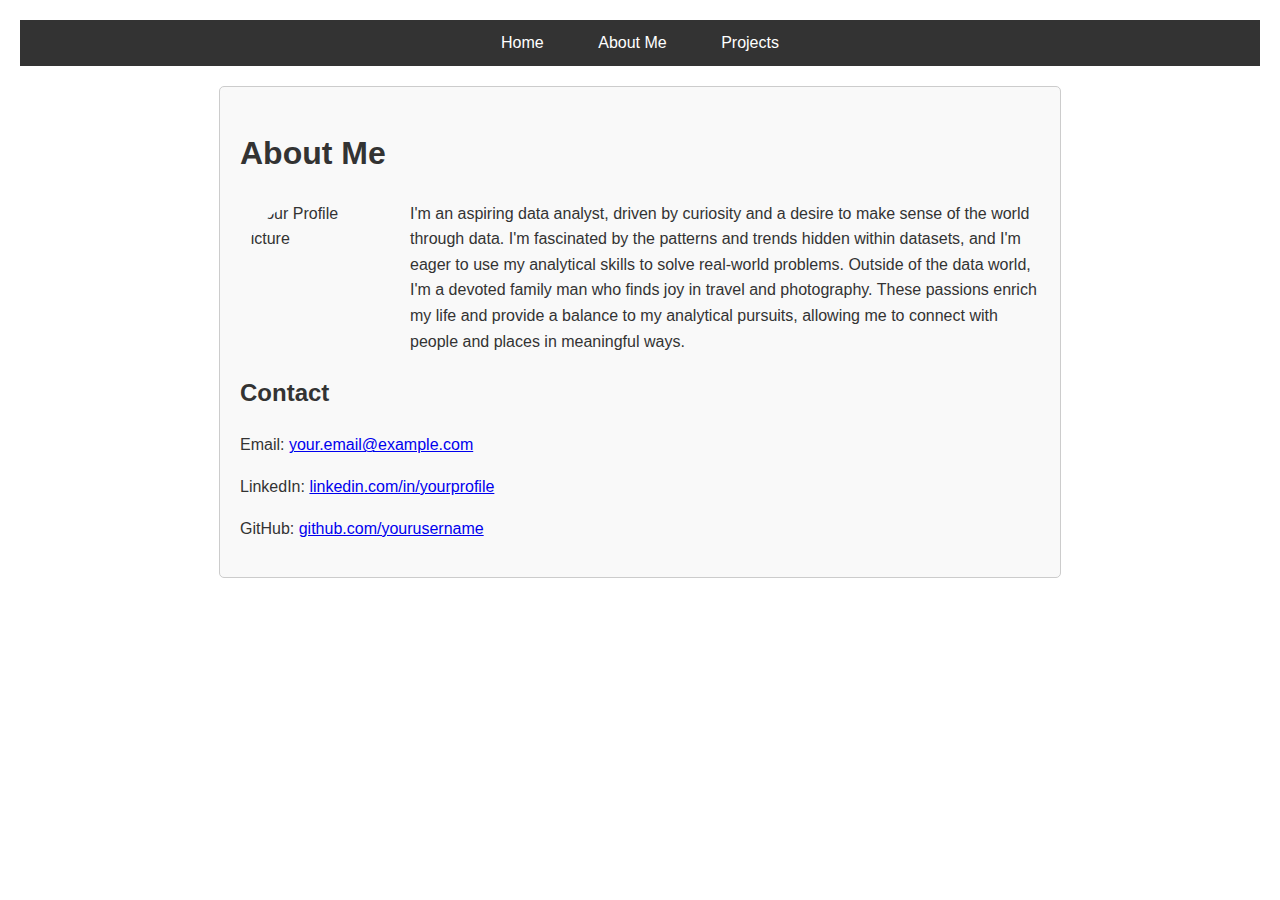
==== about.html @ e6ed1186 "about.html" ====
<!DOCTYPE html>
<html lang="en">
<head>
    <meta charset="UTF-8">
    <meta name="viewport" content="width=device-width, initial-scale=1.0">
    <title>About Me - Tim Warschkow</title>
    <link rel="stylesheet" href="style.css"> </head>
<body>
    <nav> <a href="index.html">Home</a> <a href="about.html">About Me</a> <a href="projects.html">Projects</a> </nav>

    <div class="about-section">
        <h1>About Me</h1>
        <img src="profile_picture.jpg" alt="Your Profile Picture" class="profile-image">
        <p>I'm an aspiring data analyst, driven by curiosity and a desire to make sense of the world through data. I'm fascinated by the patterns and trends hidden within datasets, and I'm eager to use my analytical skills to solve real-world problems.  Outside of the data world, I'm a devoted family man who finds joy in travel and photography.  These passions enrich my life and provide a balance to my analytical pursuits, allowing me to connect with people and places in meaningful ways.</p>
        <div class="contact-info">
            <h2>Contact</h2>
            <p>Email: <a href="mailto:your.email@example.com">your.email@example.com</a></p>
            <p>LinkedIn: <a href="https://www.linkedin.com/in/yourprofile">linkedin.com/in/yourprofile</a></p>
            <p>GitHub: <a href="https://github.com/yourusername">github.com/yourusername</a></p>
        </div>
    </div>
</body>
</html>
---- style.css ----
/* style.css */
body {
    font-family: sans-serif;
    margin: 20px;
    line-height: 1.6;
    color: #333;
}
nav {
    background-color: #333;
    color: white;
    padding: 10px;
    text-align: center;
}
nav a {
    color: white;
    text-decoration: none;
    margin: 0 15px;
    padding: 5px 10px;
    border-radius: 5px;
    transition: background-color 0.3s ease;
}
nav a:hover {
    background-color: #555;
}
.hero {
    text-align: center;
    padding: 100px 0;
    background-color: #f0f0f0;
}
.projects {
    max-width: 900px;
    margin: 20px auto;
}
.project {
    border: 1px solid #ccc;
    padding: 20px;
    margin-bottom: 20px;
    border-radius: 5px;
    overflow: hidden;
}
.project img {
    float: left;
    margin-right: 20px;
    max-width: 200px;
    height: auto;
}
.project-content {
    float: left;
}
.project h3 {
    margin-top: 0;
}
.about-section {
    max-width: 800px;
    margin: 20px auto;
    padding: 20px;
    border: 1px solid #ccc;
    border-radius: 5px;
    background-color: #f9f9f9;
}
.profile-image {
    float: left;
    margin-right: 20px;
    border-radius: 50%;
    width: 150px;
    height: 150px;
    object-fit: cover;
}
.projects-page { /* Style for the projects page */
    max-width: 900px;
    margin: 20px auto;
}
.project-page {
    max-width: 900px;
    margin: 20px auto;
    padding: 20px;
    border: 1px solid #ccc;
    border-radius: 5px;
    background-color: #f9f9f9;
}
.chart {
    max-width: 600px;
    margin: 20px auto;
    display: block; /* Make images block elements for centering */
}


@media (max-width: 768px) { /* Responsive adjustments */
  .project img {
        float: none;
        margin: 0 auto 20px;
        display: block;
        max-width: 100%;
    }
    .project-content {
        float: none;
    }
    .profile-image {
        float: none;
        margin: 0 auto 20px;
        display: block;
    }
}
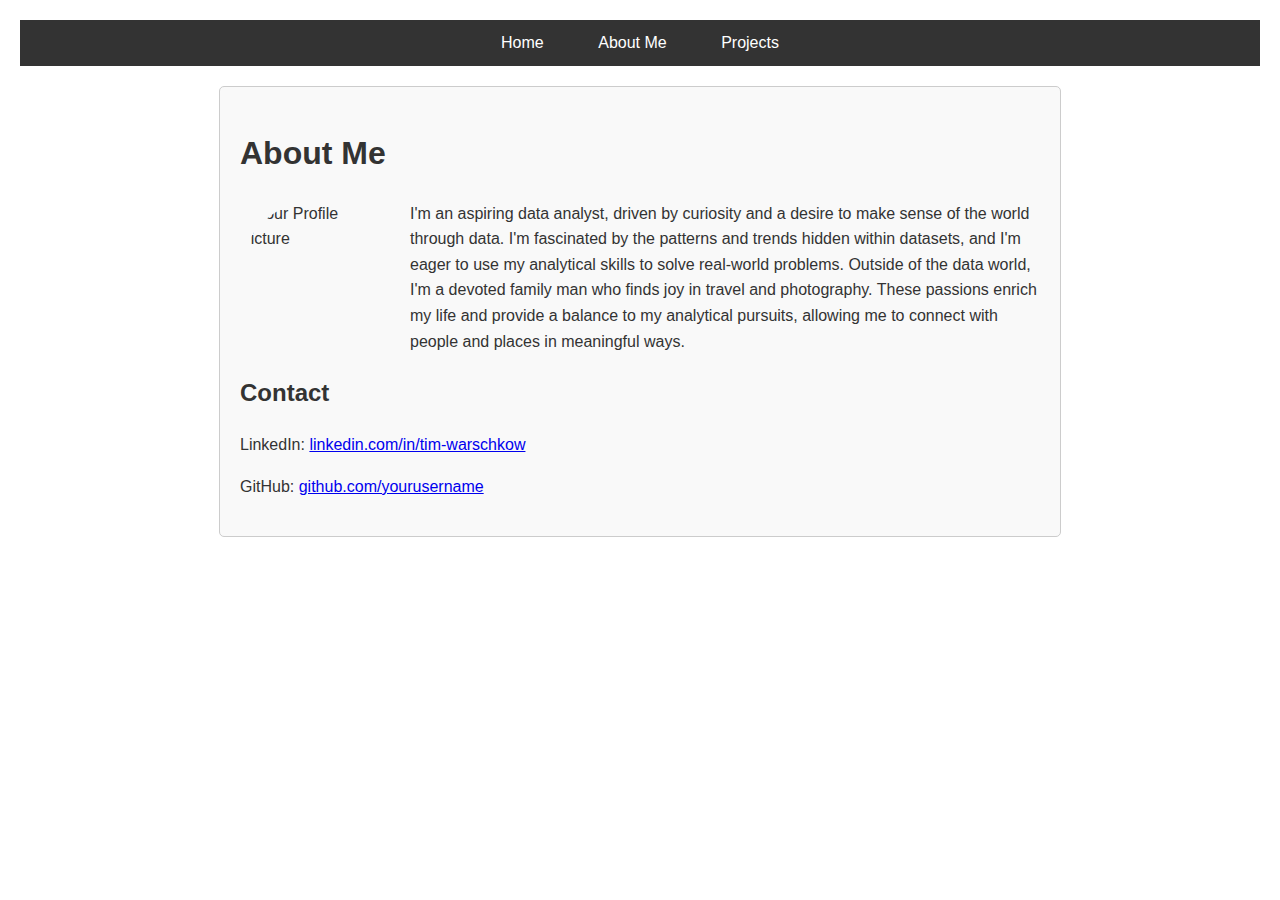
==== commit d30d9800: "about.html" ====
--- a/about.html
+++ b/about.html
@@ -14,8 +14,7 @@
         <p>I'm an aspiring data analyst, driven by curiosity and a desire to make sense of the world through data. I'm fascinated by the patterns and trends hidden within datasets, and I'm eager to use my analytical skills to solve real-world problems.  Outside of the data world, I'm a devoted family man who finds joy in travel and photography.  These passions enrich my life and provide a balance to my analytical pursuits, allowing me to connect with people and places in meaningful ways.</p>
         <div class="contact-info">
             <h2>Contact</h2>
-            <p>Email: <a href="mailto:your.email@example.com">your.email@example.com</a></p>
-            <p>LinkedIn: <a href="https://www.linkedin.com/in/yourprofile">linkedin.com/in/yourprofile</a></p>
+            <p>LinkedIn: <a href="https://www.linkedin.com/in/tim-warschkow">linkedin.com/in/tim-warschkow</a></p>
             <p>GitHub: <a href="https://github.com/yourusername">github.com/yourusername</a></p>
         </div>
     </div>
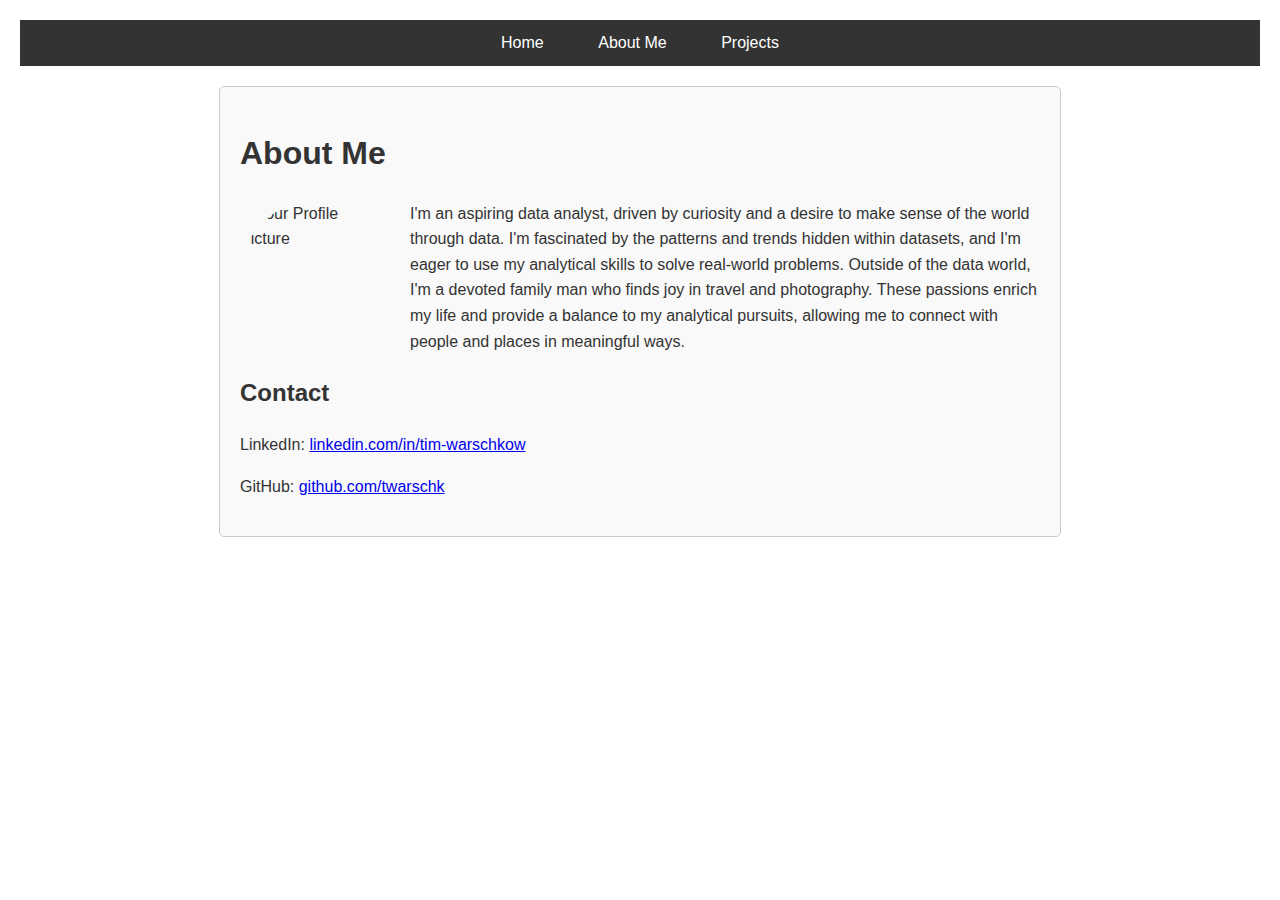
==== commit 5bc6679e: "about.html" ====
--- a/about.html
+++ b/about.html
@@ -15,7 +15,7 @@
         <div class="contact-info">
             <h2>Contact</h2>
             <p>LinkedIn: <a href="https://www.linkedin.com/in/tim-warschkow">linkedin.com/in/tim-warschkow</a></p>
-            <p>GitHub: <a href="https://github.com/yourusername">github.com/yourusername</a></p>
+            <p>GitHub: <a href="https://github.com/twarschk">github.com/twarschk</a></p>
         </div>
     </div>
 </body>
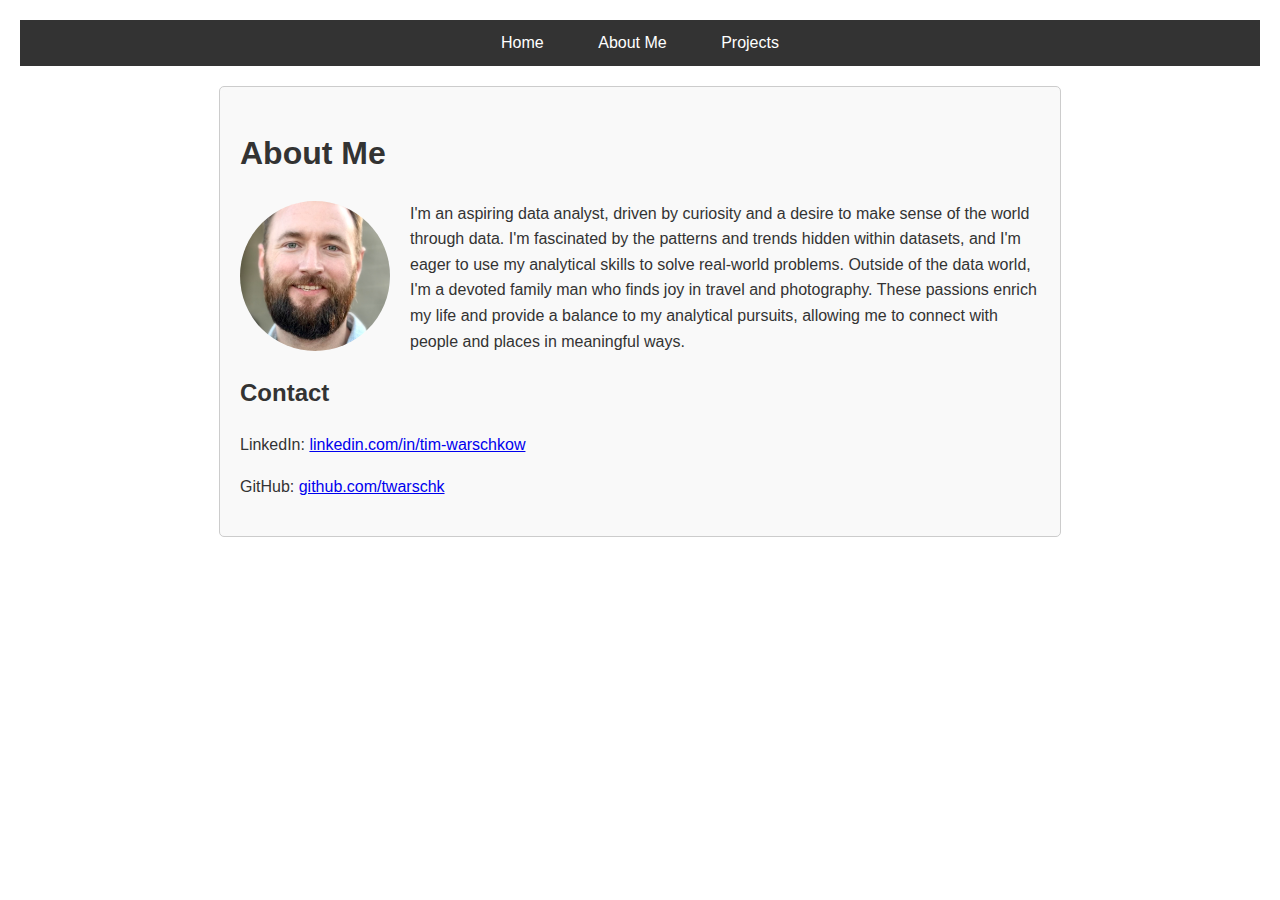
==== commit 0a9d3da1: "Update about.html" ====
--- a/about.html
+++ b/about.html
@@ -10,7 +10,7 @@
 
     <div class="about-section">
         <h1>About Me</h1>
-        <img src="profile_picture.jpg" alt="Your Profile Picture" class="profile-image">
+        <img src="about.jpg" alt="Your Profile Picture" class="profile-image">
         <p>I'm an aspiring data analyst, driven by curiosity and a desire to make sense of the world through data. I'm fascinated by the patterns and trends hidden within datasets, and I'm eager to use my analytical skills to solve real-world problems.  Outside of the data world, I'm a devoted family man who finds joy in travel and photography.  These passions enrich my life and provide a balance to my analytical pursuits, allowing me to connect with people and places in meaningful ways.</p>
         <div class="contact-info">
             <h2>Contact</h2>
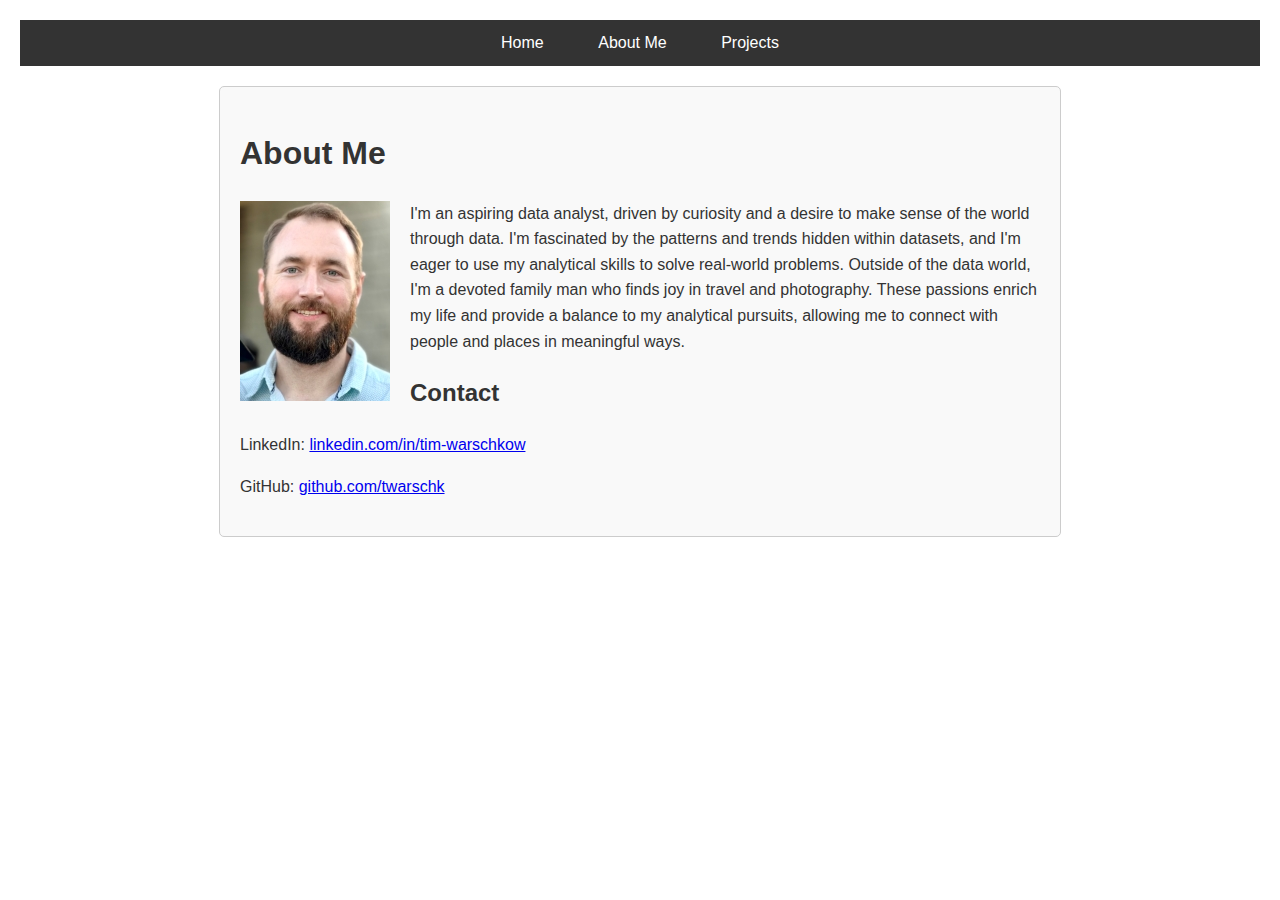
==== commit 1c8c4a90: "Update about.html" ====
--- a/about.html
+++ b/about.html
@@ -10,7 +10,7 @@
 
     <div class="about-section">
         <h1>About Me</h1>
-        <img src="about.jpg" alt="Your Profile Picture" class="profile-image">
+        <img src="about2.jpg" alt="Your Profile Picture" class="profile-image">
         <p>I'm an aspiring data analyst, driven by curiosity and a desire to make sense of the world through data. I'm fascinated by the patterns and trends hidden within datasets, and I'm eager to use my analytical skills to solve real-world problems.  Outside of the data world, I'm a devoted family man who finds joy in travel and photography.  These passions enrich my life and provide a balance to my analytical pursuits, allowing me to connect with people and places in meaningful ways.</p>
         <div class="contact-info">
             <h2>Contact</h2>
--- a/style.css
+++ b/style.css
@@ -61,9 +61,8 @@
 .profile-image {
     float: left;
     margin-right: 20px;
-    border-radius: 50%;
     width: 150px;
-    height: 150px;
+    height: 200px;
     object-fit: cover;
 }
 .projects-page { /* Style for the projects page */
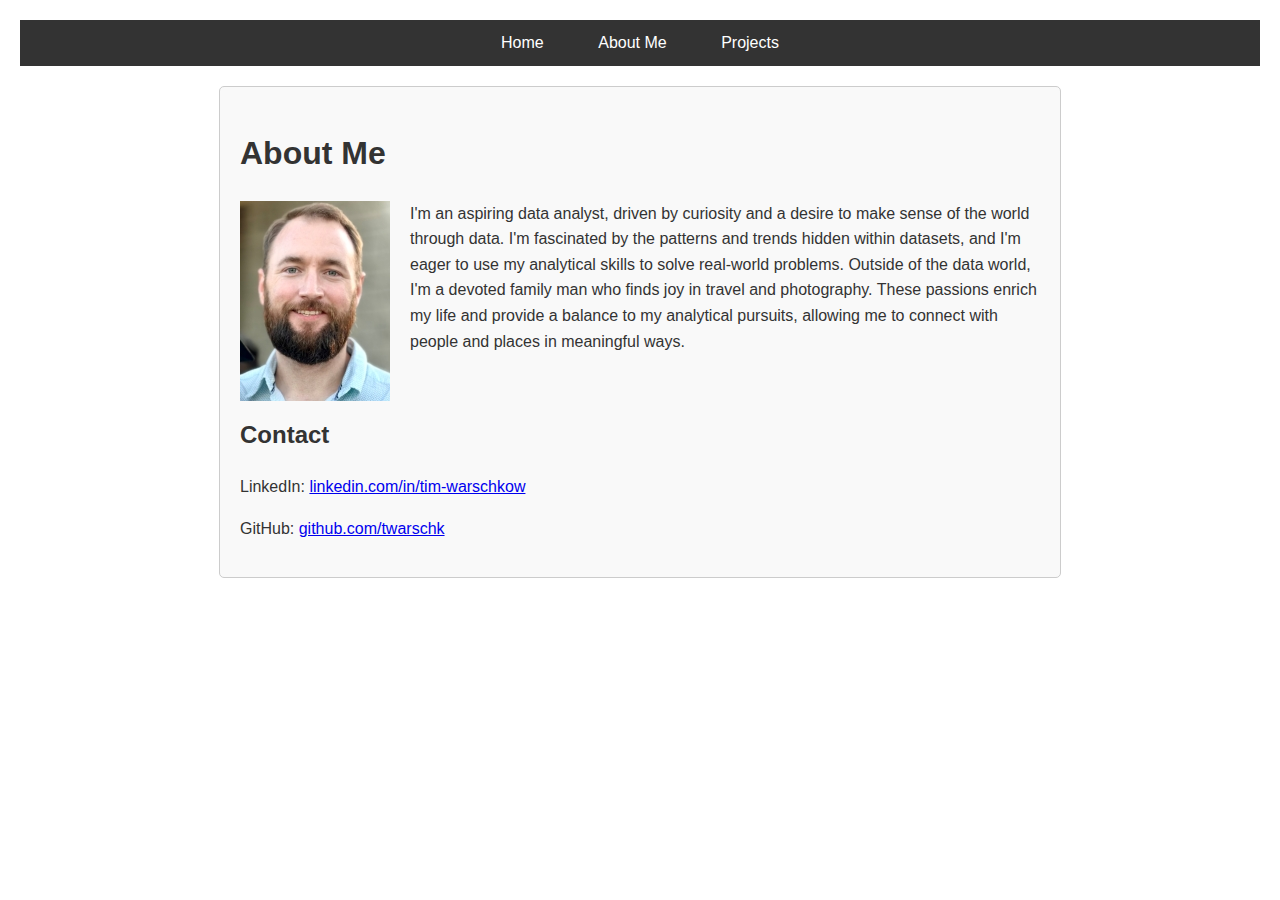
==== commit 23ec362d: "Update about.html" ====
--- a/about.html
+++ b/about.html
@@ -12,7 +12,7 @@
         <h1>About Me</h1>
         <img src="about2.jpg" alt="Your Profile Picture" class="profile-image">
         <p>I'm an aspiring data analyst, driven by curiosity and a desire to make sense of the world through data. I'm fascinated by the patterns and trends hidden within datasets, and I'm eager to use my analytical skills to solve real-world problems.  Outside of the data world, I'm a devoted family man who finds joy in travel and photography.  These passions enrich my life and provide a balance to my analytical pursuits, allowing me to connect with people and places in meaningful ways.</p>
-        <div class="contact-info">
+        <br>  <div class="contact-info">
             <h2>Contact</h2>
             <p>LinkedIn: <a href="https://www.linkedin.com/in/tim-warschkow">linkedin.com/in/tim-warschkow</a></p>
             <p>GitHub: <a href="https://github.com/twarschk">github.com/twarschk</a></p>
--- a/style.css
+++ b/style.css
@@ -63,7 +63,7 @@
     margin-right: 20px;
     width: 150px;
     height: 200px;
-    object-fit: cover;
+    object-fit: contain;
 }
 .projects-page { /* Style for the projects page */
     max-width: 900px;
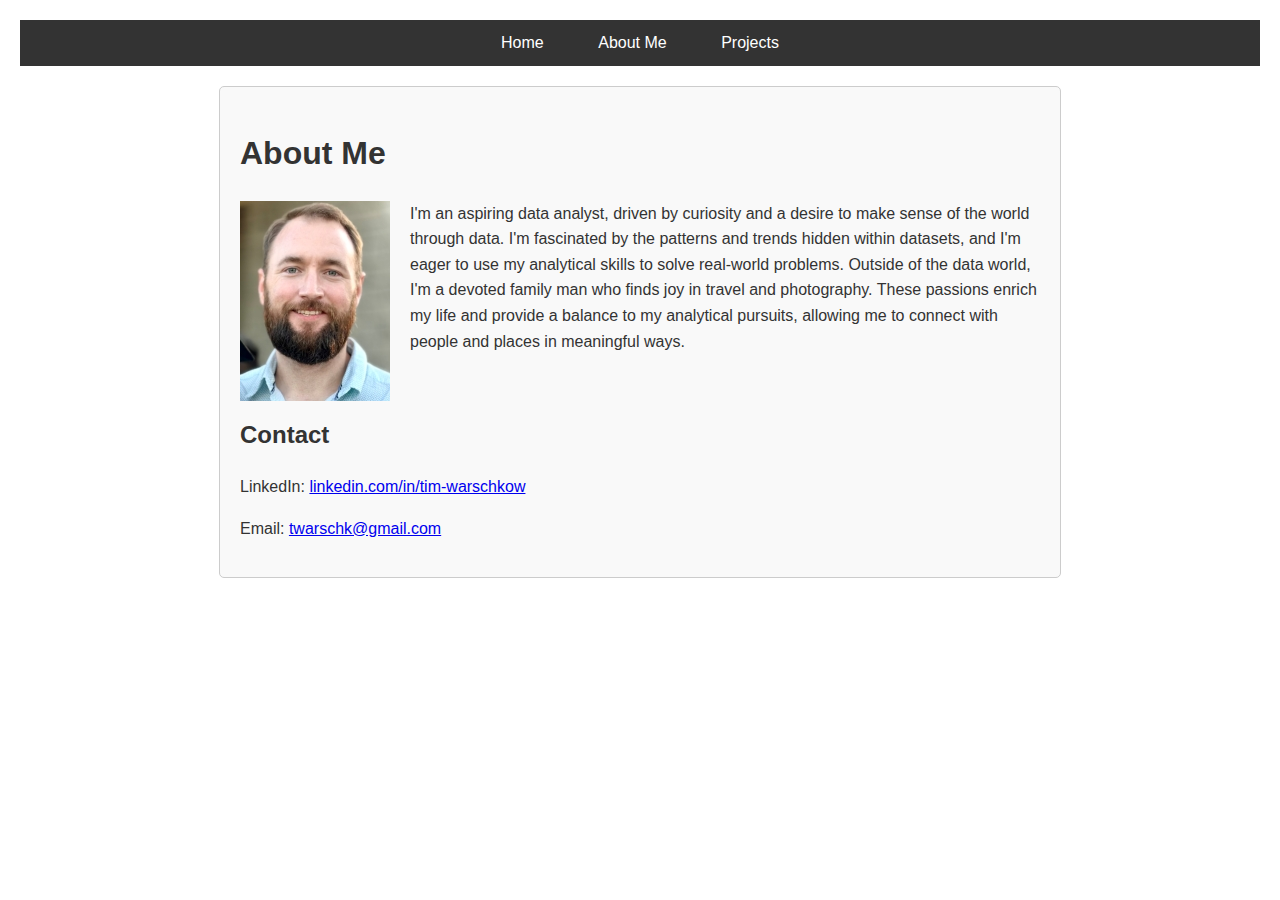
==== commit 6bd72aab: "Update about.html" ====
--- a/about.html
+++ b/about.html
@@ -15,7 +15,7 @@
         <br>  <div class="contact-info">
             <h2>Contact</h2>
             <p>LinkedIn: <a href="https://www.linkedin.com/in/tim-warschkow">linkedin.com/in/tim-warschkow</a></p>
-            <p>GitHub: <a href="https://github.com/twarschk">github.com/twarschk</a></p>
+            <p>Email: <a href="twarschk@gmail.com">twarschk@gmail.com</a></p>
         </div>
     </div>
 </body>
